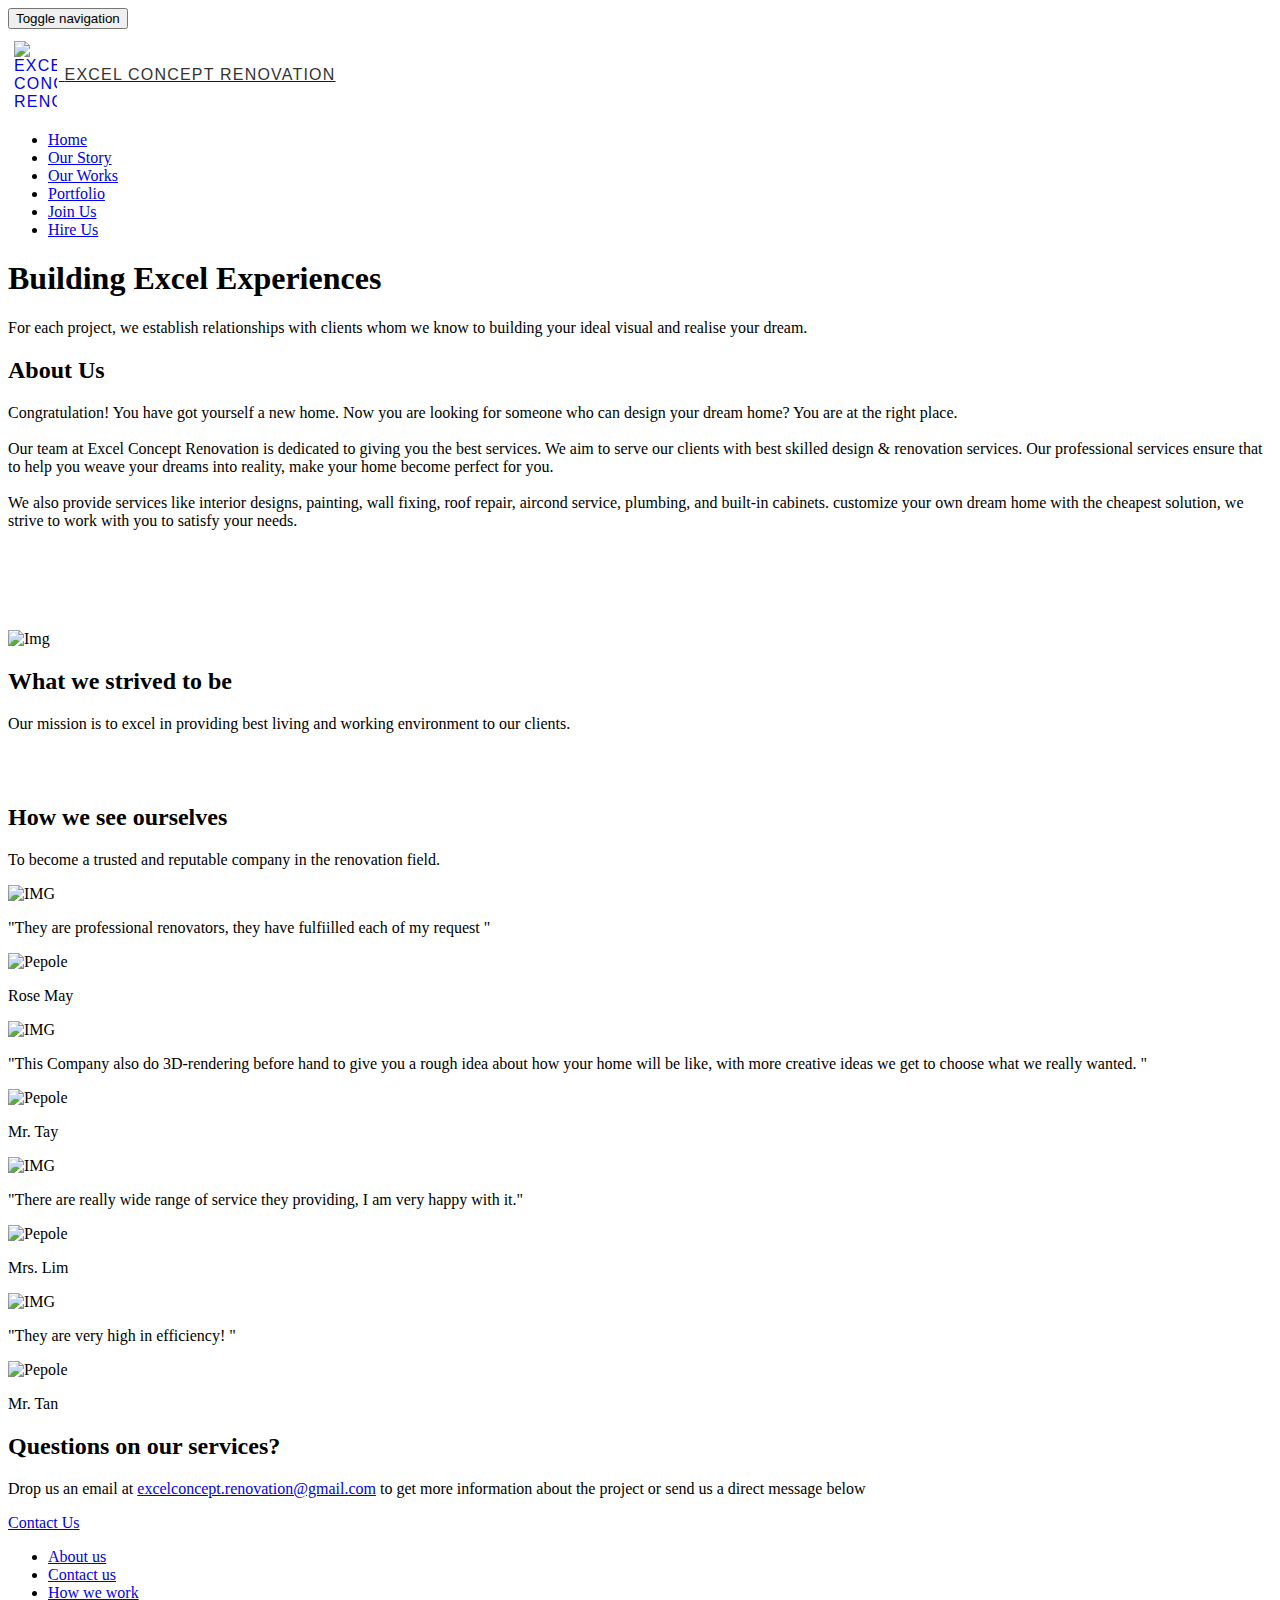
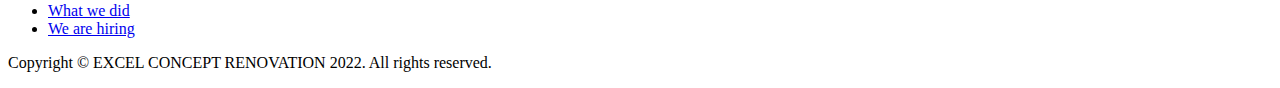
==== index.html @ 1e54ec61 "ecreno-a V1 : Analytics" ====
<!DOCTYPE html>
<html>

<head>
  <!-- Google Tag Manager -->
  <script>(function(w,d,s,l,i){w[l]=w[l]||[];w[l].push({'gtm.start':
    new Date().getTime(),event:'gtm.js'});var f=d.getElementsByTagName(s)[0],
    j=d.createElement(s),dl=l!='dataLayer'?'&l='+l:'';j.async=true;j.src=
    'https://www.googletagmanager.com/gtm.js?id='+i+dl;f.parentNode.insertBefore(j,f);
    })(window,document,'script','dataLayer','GTM-NNSQ2QF');</script>
    <!-- End Google Tag Manager -->

  <meta charset="utf-8">
  <meta http-equiv="X-UA-Compatible" content="IE=edge">
  <meta name="description" content="">
  <meta name="viewport" content="width=device-width, initial-scale=1">

  <title>EXCEL CONCEPT RENOVATION</title>
  <link rel="icon" type="image/x-icon" href="img/ecreno/ECR.ico">

  <meta name="generator" content="Hugo 0.38.2" />

  <link rel="stylesheet" href="css/owl.carousel.css" />
  <link rel="stylesheet" href="css/bootstrap.min.css" />
  <link rel="stylesheet" href="css/fontawesome.min.css" />
  <link rel="stylesheet" href="css/airspace_ecr.css" />
  <link rel="stylesheet" href="css/style.css" />
  <link rel="stylesheet" href="css/ionicons.min.css" />
  <link rel="stylesheet" href="css/animate.css" />
  <link rel="stylesheet" href="css/responsive.css" />
  <link rel="stylesheet" href="css/syntax.css" />

  <script src="https://ajax.googleapis.com/ajax/libs/jquery/1.10.2/jquery.min.js"></script>
  <script>window.jQuery || document.write('<script src="js/vendor/jquery-1.10.2.min.js"><\/script>')</script>
  <script src="js/bootstrap.min.js"></script>
  <script src="js/owl.carousel.min.js"></script>
  <script src="js/plugins.js"></script>
  <script src="js/min/waypoints.min.js"></script>
  <script src="js/jquery.counterup.js"></script>

  <script src="js/main.js"></script>
</head>

<body>
<!-- Google Tag Manager (noscript) -->
<noscript><iframe src="https://www.googletagmanager.com/ns.html?id=GTM-NNSQ2QF"
  height="0" width="0" style="display:none;visibility:hidden"></iframe></noscript>
  <!-- End Google Tag Manager (noscript) -->

  <header>
    <div class="container">
      <div class="row">
        <div class="col-md-12">
          <nav class="navbar navbar-default">
            <div class="container-fluid">
              <div class="navbar-header">
                <button type="button" class="navbar-toggle collapsed" data-toggle="collapse"
                  data-target="#bs-example-navbar-collapse-1">
                  <span class="sr-only">Toggle navigation</span>
                  <span class="icon-bar"></span>
                  <span class="icon-bar"></span>
                  <span class="icon-bar"></span>
                  <span class="icon-bar"></span>
                </button>
                <div class="clogoNameBox">
                  <a href="./">
                    <img src="img/ecreno/logo1.png" alt="EXCEL CONCEPT RENOVATION">
                    <span style="color:#333;">EXCEL CONCEPT RENOVATION</span>
                  </a>
                </div>
              </div>

              <div class="collapse navbar-collapse" id="bs-example-navbar-collapse-1">
                <ul class="nav navbar-nav navbar-right">
                  <li><a href="./">Home</a></li>
                  <li><a href="./story/">Our Story</a></li>
                  <li><a href="./work/">Our Works</a></li>
                  <li><a href="./portfolio/">Portfolio</a></li>
                  <li><a href="./career/">Join Us</a></li>
                  <li><a href="./hireus/">Hire Us</a></li>

                </ul>
              </div>
            </div>
          </nav>
        </div>
      </div>
    </div>
  </header>

  <section id="slider">
    <div class="property-bg1">
      <div class="container">
        <div class="row">
          <div class="col-md-10 col-md-offset-2">
            <div class="block">
              <h1 class="animated fadeInUp text-uppercase">Building Excel Experiences</h1>
              <p class="animated fadeInUp">For each project, we establish relationships with clients whom we know to
                building your ideal visual and realise your dream.</p>
            </div>
          </div>
        </div>
      </div>
    </div>
  </section>

  <section id="intro">
    <div class="container">
      <div class="row">
        <div class="col-md-7 col-sm-12" style="margin-bottom: 100px;">
          <div class="block">
            <div class="section-title">
              <h2>About Us</h2>
              <p>
                Congratulation! You have got yourself a new home. Now you are looking for someone who can design your dream home? You are at the right place.
                </br></br>
                Our team at Excel Concept Renovation is dedicated to giving you the best services. We aim to serve our clients with best skilled design & renovation services. Our professional services ensure that to help you weave your dreams into reality, make your home become perfect for you.
                </br></br>
                We also provide services like interior designs, painting, wall fixing, roof repair, aircond service, plumbing, and built-in cabinets. customize your own dream home with the cheapest solution, we strive to work with you to satisfy your needs.
                </br>
              </p>
            </div>
          </div>
        </div>
        <div class="col-md-5 col-sm-12">
          <div class="block">
            <img src="img/ecreno/logo.png" alt="Img">
          </div>
        </div>
      </div>
    </div>
  </section>

  <section id="testimonial">
    <div class="container">
      
      <div class="row">
        <div class="section-title text-center">
          <h2>What we strived to be</h2>
          <p>Our mission is to excel in providing best living and working environment to our clients. </p></br></br>
          <h2>How we see ourselves</h2>
          <p>To become a trusted and reputable company in the renovation field. </p>
        </div>
      </div>
  
      <div class="row">
        <!-- <div class="col-md-6">
          <div class="block">
            
            <ul class="counter-box clearfix">
              
              <li>
                <div class="block">
                  <i class="ion-ios-chatboxes" style="color: #457ec5;"></i>
                  <h4><span class="counter">99</span>%</h4>
                  <span>Customer Satisfaction</span>
                </div>
              </li>
              
              <li>
                <div class="block">
                  <i class="ion-ios-glasses" style="color: #457ec5;"></i>
                  <h4 class="counter">99</h4>
                  <span>Years of Experience</span>
                </div>
              </li>
              
              <li>
                <div class="block">
                  <i class="ion-ios-briefcase" style="color: #457ec5;"></i>
                  <h4 class="counter">1234</h4>
                  <span>Projects Done</span>
                </div>
              </li>
              
              <li>
                <div class="block">
                  <i class="ion-ios-people" style="color: #457ec5;"></i>
                  <h4>><span class="counter">123</span></h4>
                  <span>Employees/Workers</span>
                </div>
              </li>
              
            </ul>
          </div>
        </div> -->
        <div class="col-md-12">
          <div class="testimonial-carousel">
            <div id="testimonial-slider" class="owl-carousel">
              
              <div>
                  <img src="img/cotation.png" alt="IMG">  
                  <p>"They are professional renovators, they have fulfiilled each of my request  "</p>
                  <div class="user">
                    <img src="img/item-img1.jpg" alt="Pepole">
                    <p><span>Rose May</span></p>
                  </div>
              </div>
              
              <div>
                  <img src="img/cotation.png" alt="IMG">
                  <p>"This Company also do 3D-rendering before hand to give you a rough idea about how your home will be like, with more creative ideas we get to choose what we really wanted. "</p>
                  <div class="user">
                    <img src="img/item-img1.jpg" alt="Pepole">
                    <p><span>Mr. Tay</span></p>
                  </div>
              </div>
              
              <div>
                  <img src="img/cotation.png" alt="IMG">
                  <p>"There are really wide range of service they providing, I am very happy with it."</p>
                  <div class="user">
                    <img src="img/item-img1.jpg" alt="Pepole">
                    <p><span>Mrs. Lim</span></p>
                  </div>
              </div>
  
              <div>
                <img src="img/cotation.png" alt="IMG">
                <p>"They are very high in efficiency! "</p>
                <div class="user">
                  <img src="img/item-img1.jpg" alt="Pepole">
                  <p><span>Mr. Tan</span></p>
                </div>
              </div>
  
            </div>
          </div>
        </div>
      </div>
    </div>
  </section>
  
  <section id="feature">
    <div class="global-bg1">
      <div class="container">
        <div class="row">
          <div class="col-md-6 col-md-offset-6">
            <h2 class="text-uppercase">Questions on our services?</h2>
            <p>Drop us an email at <a
                href="mailto:excelconcept.renovation@gmail.com?subject=Enquiries%20-%20Construction%20Website">excelconcept.renovation@gmail.com</a>
              to get more information about the project
              or send us a direct message below</p>
            <div>
            </div>
            <a href="https://wa.link/2l3kzs" target="_blank" class="btn btn-view-works">Contact Us</a>
          </div>
        </div>
      </div>
    </div>
  </section>

  <footer>
    <div class="container">
      <div class="row">
        <div class="col-md-12">
          <div class="footer-manu">
            <ul>
              <li><a href="/story/">About us</a></li>
              <li><a href="/hireus/">Contact us</a></li>
              <li><a href="/work/">How we work</a></li>
              <li><a href="/portfolio/">What we did</a></li>
              <li><a href="/career/">We are hiring</a></li>
            </ul>
          </div>
          <p>Copyright &copy; EXCEL CONCEPT RENOVATION 2022. All rights reserved.</p>
        </div>
      </div>
    </div>
  </footer>


</body>

</html>
---- css/style.css ----
/*
 * This css file includes styles added in the jekyll port of this theme.
 * To find the original style.css that ships with Airspace, read airspace.css
 *
 */

 .italic {
  font-style: italic;
}

.bold {
  font-weight: bold;
}

.center {
  display: block;
  margin-left: auto;
  margin-right: auto;
  width: 50%;
}

.center-text {
  text-align: center;
}

.post-area {
 padding: 40px;
 width: 100%;
 min-height: 150px;
 background-color: white;
 border-bottom: 1px dotted #ddd;
}

.post-area a:link, .post-area a:visited {
 font-size: 30px;
 color: #333;
}

.post-area a:hover {
 color: #0D0017;
}

.crelatpos{
 position: relative;
}

.cholderhead{
 line-height: 0;
 position: relative;
 width: 100%;
}

.choldersub{
 position: relative;
 width: 100%;
 margin-top: 10;
}

.cframe{
 border: none;
 bottom: 0;
 height: 100%;
 left: 0;
 margin: 0;
 overflow: hidden;
 padding: 0;
 right: 0;
 top: 0;
 width: 100%;
}

.cicon{
 background-color: rgba(147,147,147,0.7);
 height: 52px;
 position: absolute;
 right: 12px;
 top: 0;
 width: 52px;
 z-index: 15;
}

.clogo{
 fill: white;
 height: 18px;
 left: 17px;
 position: relative;
 top: 17px;
 width: 18px;
}

.cblockItems{
 display: block;
 width: 100%;
}

@media all and (max-width: 320px) {
  .clogoNameBox{
   width: 200px!important;
   margin-top: 30px;
   font-family: Roboto, sans-serif;
   letter-spacing: 1.2px;
   text-transform: none;
  }

  .clogoNameBox img{
   display: inline-block;
   width: 7%;
   padding: 8px 4px 8px 12px;
   vertical-align: middle;
  }
}
  
@media (min-width: 321px) {
  .clogoNameBox{
   width: 300px!important;
   margin-top: 8px;
   font-family: Roboto, sans-serif;
   letter-spacing: 1.2px;
   text-transform: none;
  }

  .clogoNameBox img{
    display: inline-block;
    width: 10%;
    padding: 4px 2px 4px 6px;
    vertical-align: middle;
  }
}
  
@media (min-width: 1200px) {
  .clogoNameBox{
   width: 330px!important;
   font-family: Roboto, sans-serif;
   letter-spacing: 1.2px;
   text-transform: none;
  }

  .clogoNameBox img{
    display: inline-block;
    width: 13%;
    padding: 4px 2px 4px 6px;
    vertical-align: middle;
  }
}
  
.clogoMid{
 display: inline-block;
 vertical-align: middle;
}

.card-overlay {
 background: rgba(0, 0, 0, 0.5);
}

@media all and (max-width: 1000px) {
.image-op40w50 {
  max-width: 70%;
  opacity: 45%;
  float: right;
  -webkit-max-width: 50%;
  -moz-max-width: 50%;
  -o-max-width: 50%;
 }
}


@media all and (min-width: 1001px) {
  .image-op40w50 {
    position: absolute;
    max-width: 60%;
    opacity: 40%;
    right: 0;
    bottom: -480px;
    -webkit-max-width: 50%;
    -moz-max-width: 50%;
    -o-max-width: 50%;
   }
  }
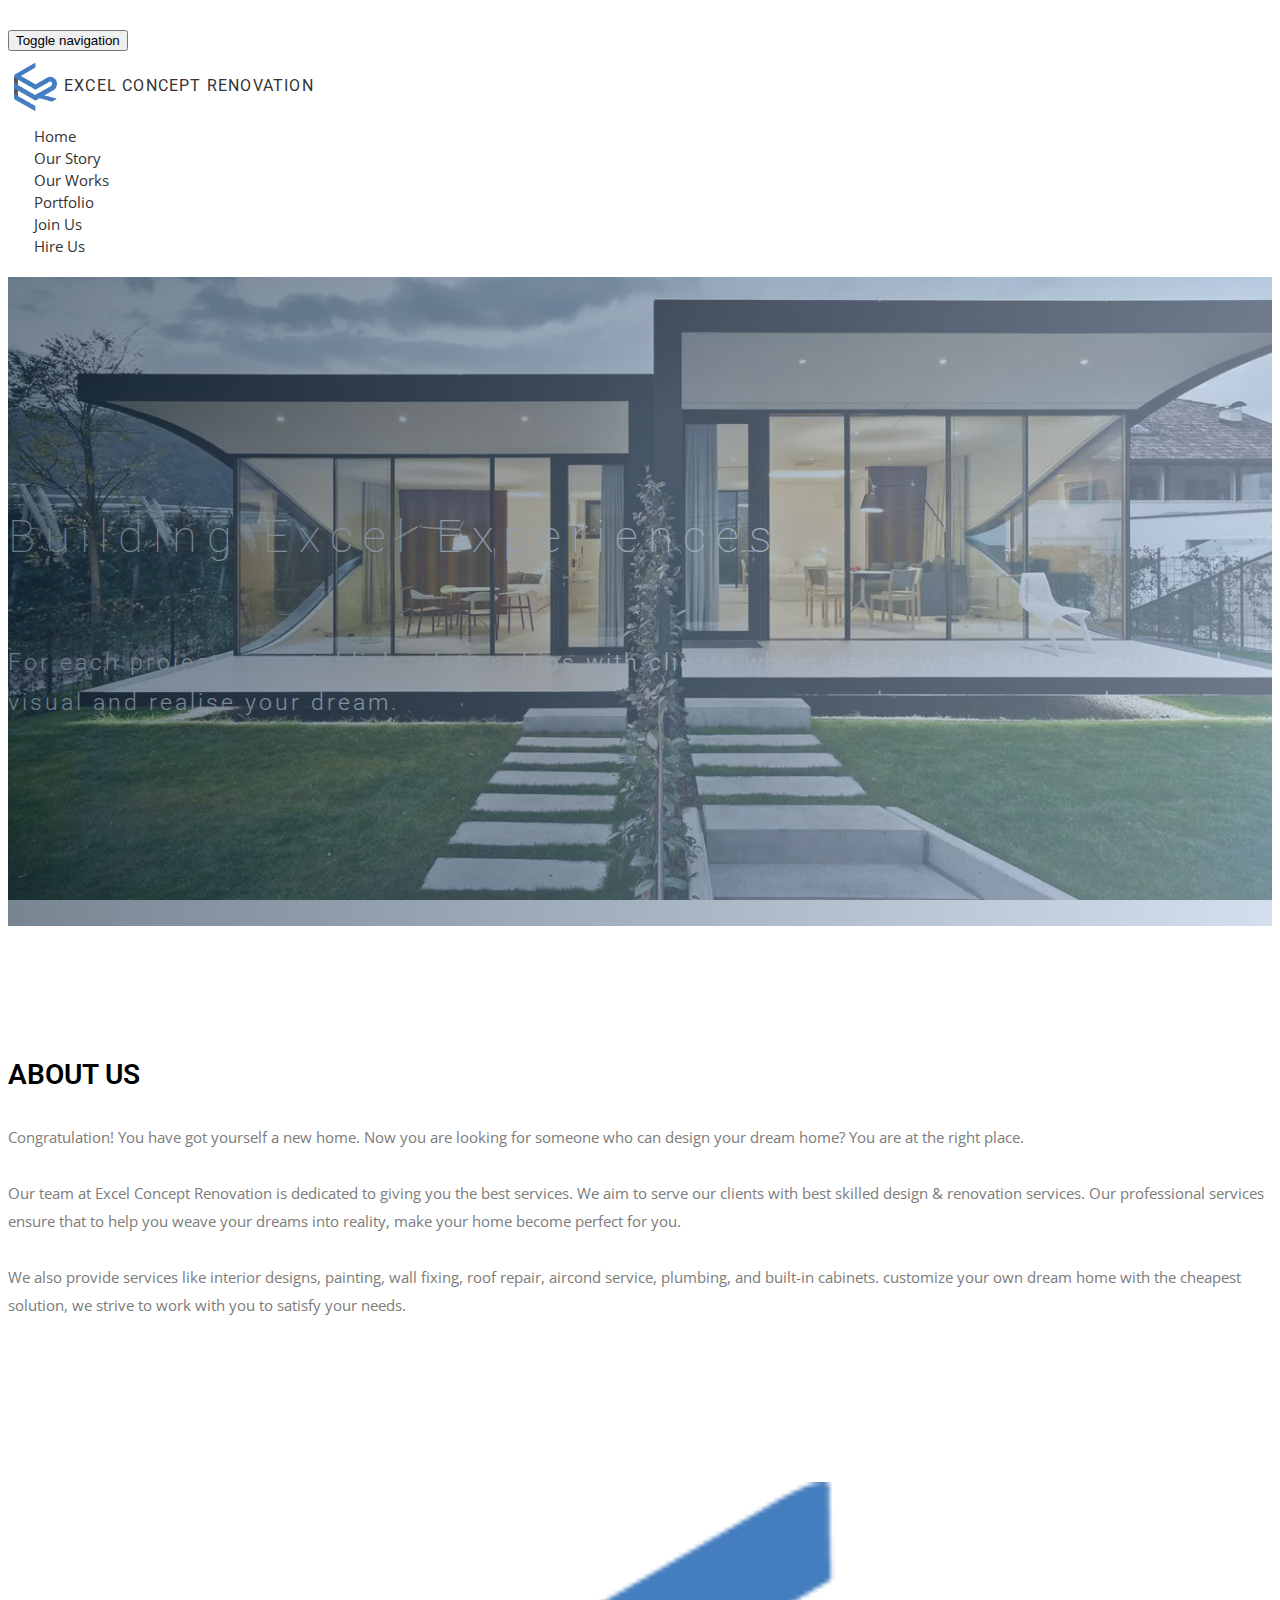
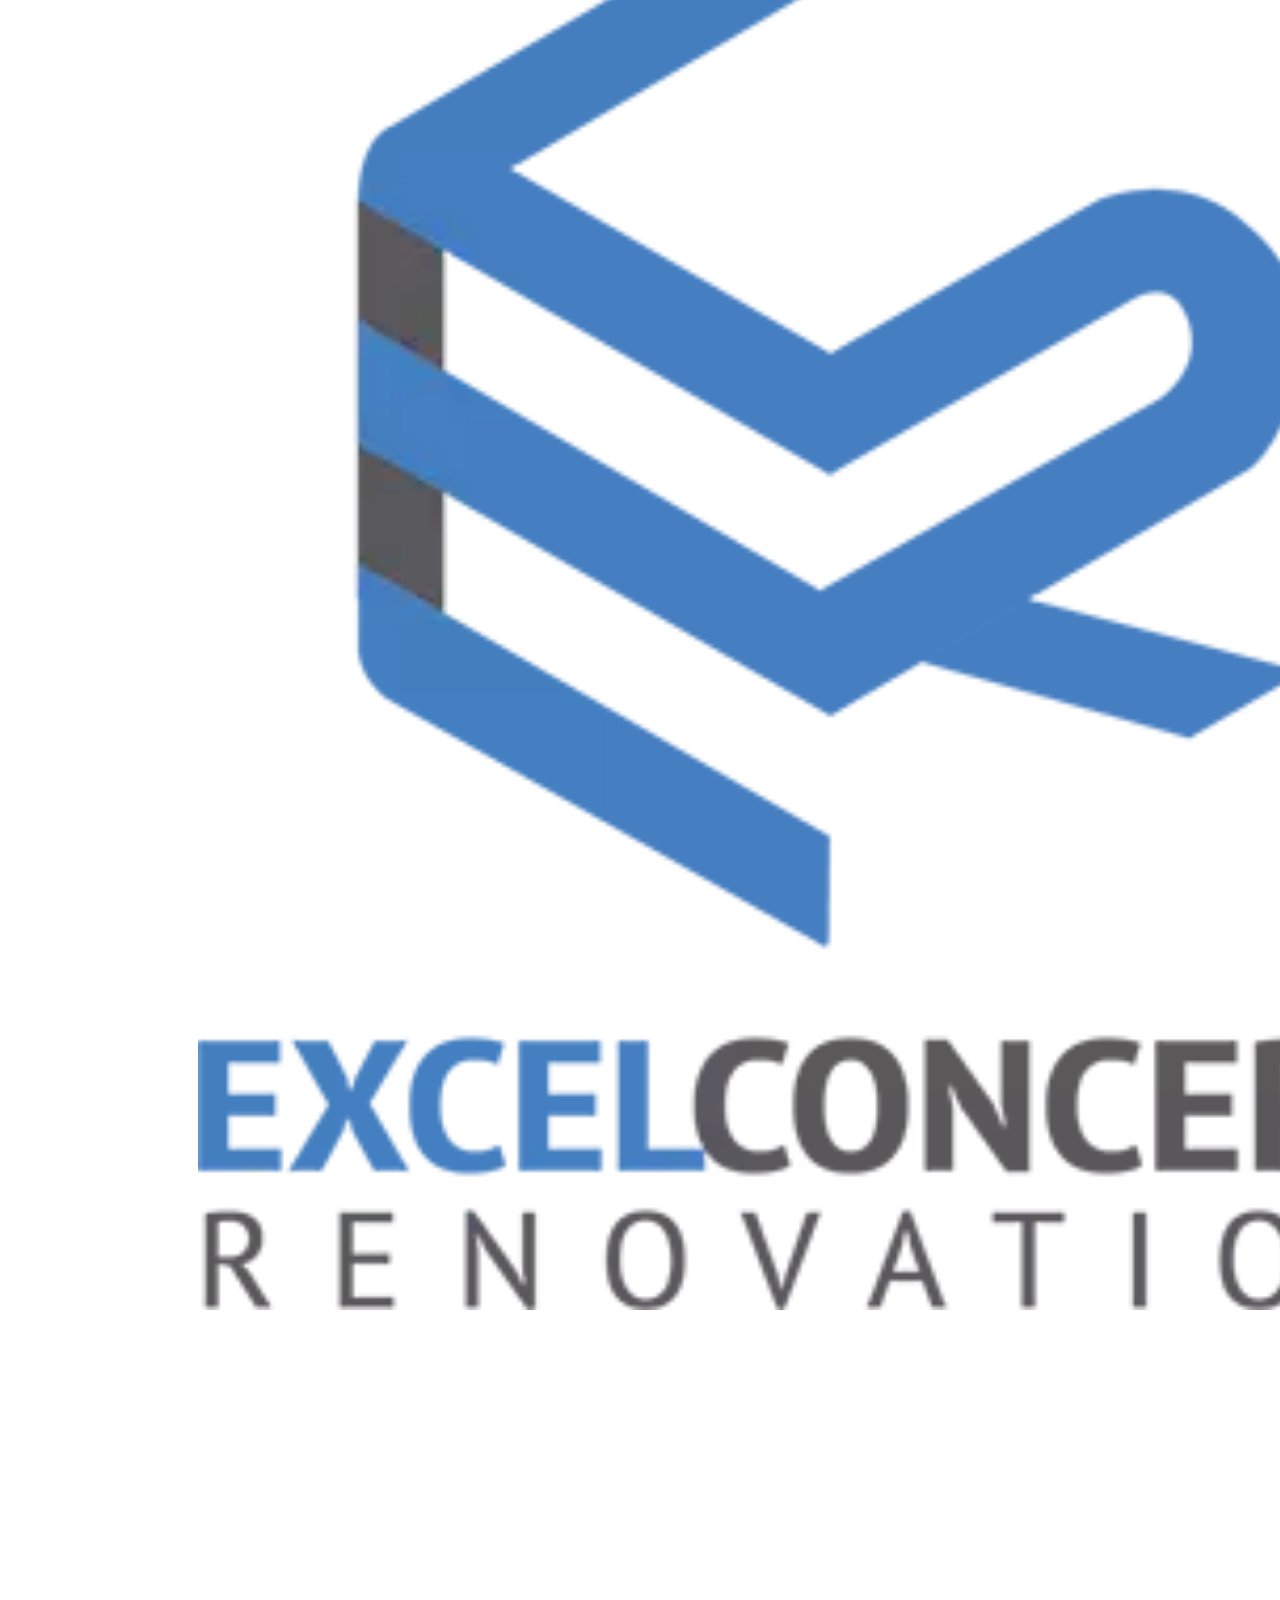
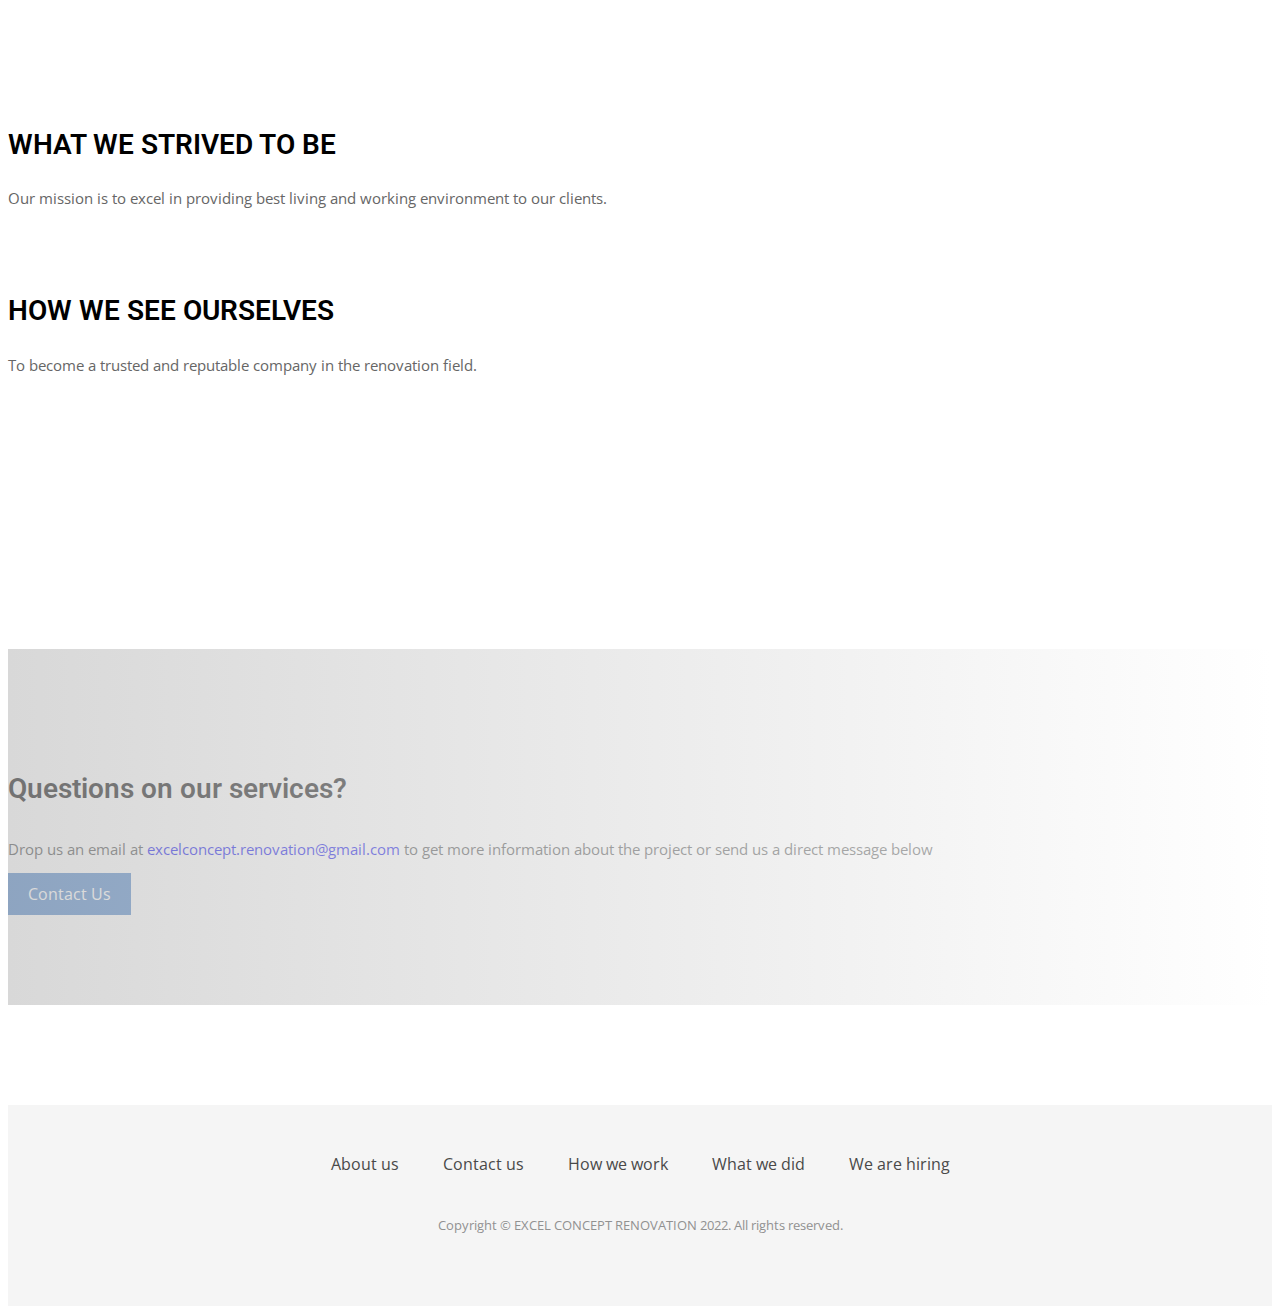
==== commit 6ed8b3c9: "ecreno-a V1.1 fix & enhancement" ====
--- a/index.html
+++ b/index.html
@@ -2,6 +2,16 @@
 <html>
 
 <head>
+  <!-- Global site tag (gtag.js) - Google Analytics -->
+  <script async src="https://www.googletagmanager.com/gtag/js?id=G-18M60L604V"></script>
+  <script>
+    window.dataLayer = window.dataLayer || [];
+    function gtag(){dataLayer.push(arguments);}
+    gtag('js', new Date());
+  
+    gtag('config', 'G-18M60L604V');
+  </script>
+  
   <!-- Google Tag Manager -->
   <script>(function(w,d,s,l,i){w[l]=w[l]||[];w[l].push({'gtm.start':
     new Date().getTime(),event:'gtm.js'});var f=d.getElementsByTagName(s)[0],
@@ -12,7 +22,7 @@
 
   <meta charset="utf-8">
   <meta http-equiv="X-UA-Compatible" content="IE=edge">
-  <meta name="description" content="">
+  <meta name="description" content="EXCEL CONCEPT RENOVATION is a professional renovation contractor.">
   <meta name="viewport" content="width=device-width, initial-scale=1">
 
   <title>EXCEL CONCEPT RENOVATION</title>
@@ -22,7 +32,7 @@
 
   <link rel="stylesheet" href="css/owl.carousel.css" />
   <link rel="stylesheet" href="css/bootstrap.min.css" />
-  <link rel="stylesheet" href="css/fontawesome.min.css" />
+  <link rel="stylesheet" href="css/font-awesome.min.css" />
   <link rel="stylesheet" href="css/airspace_ecr.css" />
   <link rel="stylesheet" href="css/style.css" />
   <link rel="stylesheet" href="css/ionicons.min.css" />
@@ -64,7 +74,7 @@
                 </button>
                 <div class="clogoNameBox">
                   <a href="./">
-                    <img src="img/ecreno/logo1.png" alt="EXCEL CONCEPT RENOVATION">
+                    <img src="img/ecreno/logo1.webp" alt="EXCEL CONCEPT RENOVATION">
                     <span style="color:#333;">EXCEL CONCEPT RENOVATION</span>
                   </a>
                 </div>
@@ -124,7 +134,7 @@
         </div>
         <div class="col-md-5 col-sm-12">
           <div class="block">
-            <img src="img/ecreno/logo.png" alt="Img">
+            <img src="img/ecreno/logo.webp" alt="ECR" style="padding: 5% 15% 15% 15%">
           </div>
         </div>
       </div>
@@ -143,8 +153,8 @@
         </div>
       </div>
   
-      <div class="row">
-        <!-- <div class="col-md-6">
+      <!-- <div class="row">
+        <div class="col-md-6">
           <div class="block">
             
             <ul class="counter-box clearfix">
@@ -183,43 +193,43 @@
               
             </ul>
           </div>
-        </div> -->
+        </div>
         <div class="col-md-12">
           <div class="testimonial-carousel">
             <div id="testimonial-slider" class="owl-carousel">
               
               <div>
-                  <img src="img/cotation.png" alt="IMG">  
+                  <img src="img/cotation.webp" alt="IMG">  
                   <p>"They are professional renovators, they have fulfiilled each of my request  "</p>
                   <div class="user">
-                    <img src="img/item-img1.jpg" alt="Pepole">
+                    <img src="img/item-img1.webp" alt="Pepole">
                     <p><span>Rose May</span></p>
                   </div>
               </div>
               
               <div>
-                  <img src="img/cotation.png" alt="IMG">
+                  <img src="img/cotation.webp" alt="IMG">
                   <p>"This Company also do 3D-rendering before hand to give you a rough idea about how your home will be like, with more creative ideas we get to choose what we really wanted. "</p>
                   <div class="user">
-                    <img src="img/item-img1.jpg" alt="Pepole">
+                    <img src="img/item-img1.webp" alt="Pepole">
                     <p><span>Mr. Tay</span></p>
                   </div>
               </div>
               
               <div>
-                  <img src="img/cotation.png" alt="IMG">
+                  <img src="img/cotation.webp" alt="IMG">
                   <p>"There are really wide range of service they providing, I am very happy with it."</p>
                   <div class="user">
-                    <img src="img/item-img1.jpg" alt="Pepole">
+                    <img src="img/item-img1.webp" alt="Pepole">
                     <p><span>Mrs. Lim</span></p>
                   </div>
               </div>
   
               <div>
-                <img src="img/cotation.png" alt="IMG">
+                <img src="img/cotation.webp" alt="IMG">
                 <p>"They are very high in efficiency! "</p>
                 <div class="user">
-                  <img src="img/item-img1.jpg" alt="Pepole">
+                  <img src="img/item-img1.webp" alt="Pepole">
                   <p><span>Mr. Tan</span></p>
                 </div>
               </div>
@@ -227,7 +237,7 @@
             </div>
           </div>
         </div>
-      </div>
+      </div> -->
     </div>
   </section>
   
--- a/css/airspace_ecr.css
+++ b/css/airspace_ecr.css
@@ -0,0 +1,1257 @@
+/*
+ * This is the main css file that ships with the airspace theme.
+ * In airspace, it is called style.css
+ * However, style.css now holds additional styles for this jekyll port. (Not written by ThemeFisher)
+ * The original style.css is now called airspace.css
+ * 
+ */
+
+@import url(https://fonts.googleapis.com/css?family=Open+Sans:400,300,600);
+@import url(https://fonts.googleapis.com/css?family=Roboto:400,100,300,500,700);
+@import url(https://fonts.googleapis.com/css?family=Volkhov:400italic);
+/* var text-decoration */
+/*--
+	Common Css
+--*/
+body {
+  font-family: 'Open Sans', sans-serif;
+  -webkit-font-smoothing: antialiased;
+}
+h1,
+h2,
+h3,
+h4,
+h5,
+h6 {
+  font-family: 'Roboto', sans-serif;
+}
+h2 {
+  font-size: 30px;
+  font-weight: 400;
+}
+h3 {
+  font-size: 28px;
+  font-weight: 300;
+}
+p {
+  font-size: 15px;
+  line-height: 28px;
+}
+ul {
+  padding: 0;
+  margin: 0;
+  list-style: none;
+}
+a,
+a:active,
+a:focus,
+a:active {
+  text-decoration: none !important;
+}
+.section-title {
+  margin-bottom: 70px;
+}
+.section-title h2 {
+  text-transform: uppercase;
+  font-size: 28px;
+  font-weight: 600;
+}
+.section-title p {
+  /* font-family: 'Volkhov', serif;
+  font-style: italic; */
+  color: #666;
+}
+/*--
+	Header Start
+--*/
+header {
+  background: #fff;
+  padding: 20px 0;
+}
+header .navbar {
+  margin-bottom: 0px;
+  border: 0px;
+}
+header .navbar-brand {
+  padding-top: 5px;
+}
+header .navbar-brand .navbar-logo15 {
+  width: 15px;
+}
+header .navbar-default {
+  background: none;
+  border: 0px;
+}
+header .navbar-default .navbar-nav {
+  padding-top: 10px;
+}
+header .navbar-default .navbar-nav li a {
+  color: #333333;
+  padding: 10px 26px;
+  font-size: 15px;
+}
+font header .navbar-default .navbar-nav li a:hover {
+  color: #000;
+}
+/*---------------------------------------------
+					Index Start
+-----------------------------------------------*/
+/*--
+	Slider Start
+--*/
+#slider {
+  position: relative;
+}
+#slider .block {
+  color: #E3E3E4;
+}
+#slider .block h1 {
+  font-family: 'Roboto', sans-serif;
+  font-weight: 100;
+  font-size: 45px;
+  line-height: 60px;
+  letter-spacing: 10px;
+  padding-bottom: 45px;
+}
+#slider .block p {
+  font-size: 23px;
+  line-height: 40px;
+  font-family: 'Roboto', sans-serif;
+  font-weight: 300;
+  letter-spacing: 3px;
+}
+#slider .freelance-bg1 {
+  background: url("../img/slider-bg.webp") no-repeat;
+  background-size: cover;
+  /* background-attachment: fixed; */
+  background-position: 10% 0%;
+  padding: 200px 0 280px 0;
+  position: relative;
+}
+#slider .property-bg1 {
+  background: url("../img/global/property-home-modern.webp") no-repeat;
+  background-size: cover;
+  /* background-attachment: fixed; */
+  background-position: 10% 0%;
+  padding: 200px 0 180px 0;
+  position: relative;
+}
+#slider .freelance-bg1:before {
+  content: "";
+  position: absolute;
+  left: 0;
+  top: 0;
+  bottom: 0;
+  right: 0;
+  width: 100%;
+  height: 100%;
+  background: linear-gradient(to left, #8b86a3, #322e40);
+  opacity: 0.8;
+}
+#slider .property-bg1:before {
+  content: "";
+  position: absolute;
+  left: 0;
+  top: 0;
+  bottom: 0;
+  right: 0;
+  width: 100%;
+  height: 100%;
+  background: linear-gradient(to left, #b6cae2, #1d3449);
+  opacity: 0.6;
+}
+/*--
+	wrapper Start
+--*/
+#intro {
+  padding: 100px 0;
+}
+#intro .block h2 {
+  padding-top: 35px;
+  line-height: 27px;
+  margin: 0;
+}
+#intro .block p {
+  color: #7B7B7B;
+  padding-top: 20px;
+}
+#intro .block img {
+  /* padding-left: 40px; */
+  width: 100%;
+}
+#intro .section-title {
+  margin-bottom: 0px;
+}
+#intro .section-title p {
+  padding-top: 20px;
+}
+/*--
+	service Start
+--*/
+#service {
+  text-align: center;
+  padding: 90px 0;
+}
+#service .service-item {
+  padding-bottom: 30px;
+}
+#service .service-item i {
+  font-size: 60px;
+  color: #4A4656;
+}
+#service .service-item h4 {
+  padding-top: 20px;
+  margin: 0;
+  color: #666;
+}
+#service .service-item p {
+  color: #888;
+  padding-top: 10px;
+  margin: 0;
+  font-size: 14px;
+  line-height: 1.8;
+}
+/*--
+	call-to-action Start
+--*/
+#call-to-action {
+  background: url("../img/global/nastuh-abootalebi-walkway.webp") no-repeat;
+  background-size: cover;
+  /* background-attachment: fixed; */
+  padding: 70px 0px;
+  position: relative;
+  text-align: center;
+  color: #fff;
+}
+#call-to-action:before {
+  content: "";
+  position: absolute;
+  left: 0;
+  right: 0;
+  top: 0;
+  bottom: 0;
+  width: 100%;
+  height: 100%;
+  background: #1d3449;
+  opacity: 0.7;
+}
+#call-to-action h2 {
+  padding-bottom: 20px;
+  line-height: 33px;
+  margin: 0;
+  font-size: 30px;
+}
+#call-to-action p {
+  font-size: 14px;
+  line-height: 1.6;
+}
+#call-to-action .btn-call-to-action {
+  padding: 15px 35px;
+  border: none;
+  background-color: #fff;
+  font-size: 15px;
+  color: #333333;
+  margin-top: 30px;
+}
+/*--
+	Feature Start
+--*/
+#feature {
+  width: 100%;
+  display: block;
+  position: relative;
+  overflow: visible;
+  padding: 100px 0;
+}
+
+#feature h2 {
+  font-size: 28px;
+  font-weight: 600;
+  margin-bottom: 30px;
+}
+#feature p {
+  color: #c2c5ca;
+  margin-bottom: 20px;
+}
+#feature .btn-view-works {
+  background: #457ec5;
+  color: #fff;
+  padding: 10px 20px;
+}
+
+#feature .global-bg1 {
+  width: 100%;
+  display: block;
+  position: relative;
+  overflow: visible;
+  padding: 100px 0;
+  background: url("../img/featue-bg.webp");
+  background-position: 50% 94px;
+  background-position-x: 50%;
+  background-position-y: 50%;
+  /* background-attachment: fixed; */
+  background-repeat: no-repeat;
+  background-position: center center;
+  background-color: #fff;
+  -webkit-background-size: cover;
+  -moz-background-size: cover;
+  -o-background-size: cover;
+  background-size: cover;
+  -webkit-box-sizing: border-box;
+  -moz-box-sizing: border-box;
+  box-sizing: border-box;
+  -webkit-backface-visibility: hidden;
+  backface-visibility: hidden;
+}
+
+#feature .global-bg1 {
+  width: 100%;
+  display: block;
+  position: relative;
+  overflow: visible;
+  padding: 100px 0;
+  background: url("../img/global/coffee-media.webp");
+  background-position: 50% 94px;
+  background-position-x: 50%;
+  background-position-y: 50%;
+  /* background-attachment: fixed; */
+  background-repeat: no-repeat;
+  background-position: center center;
+  background-color: #fff;
+  -webkit-background-size: cover;
+  -moz-background-size: cover;
+  -o-background-size: cover;
+  background-size: cover;
+  -webkit-box-sizing: border-box;
+  -moz-box-sizing: border-box;
+  box-sizing: border-box;
+  -webkit-backface-visibility: hidden;
+  backface-visibility: hidden;
+}
+
+#feature .global-bg1:before {
+  content: "";
+  position: absolute;
+  left: 0;
+  top: 0;
+  bottom: 0;
+  right: 0;
+  width: 100%;
+  height: 100%;
+  background: linear-gradient(to left, #ffffff, #bebebe);
+  opacity: 0.6;
+}
+
+#feature .global-bg1 p {
+  color: #3e3f41;
+  margin-bottom: 20px;
+}
+
+#feature .global-bg2 {
+  width: 100%;
+  display: block;
+  position: relative;
+  overflow: visible;
+  padding: 100px 0;
+  background: url("../img/global/ourwork.webp");
+  background-position: 50% 94px;
+  background-position-x: 50%;
+  background-position-y: 50%;
+  /* background-attachment: fixed; */
+  background-repeat: no-repeat;
+  background-position: center center;
+  background-color: #fff;
+  -webkit-background-size: cover;
+  -moz-background-size: cover;
+  -o-background-size: cover;
+  background-size: cover;
+  -webkit-box-sizing: border-box;
+  -moz-box-sizing: border-box;
+  box-sizing: border-box;
+  -webkit-backface-visibility: hidden;
+  backface-visibility: hidden;
+}
+
+#feature .global-bg2:before {
+  content: "";
+  position: absolute;
+  left: 0;
+  top: 0;
+  bottom: 0;
+  right: 0;
+  width: 100%;
+  height: 100%;
+  background: linear-gradient(to left, #ffffff, #bebebe);
+  opacity: 0.6;
+}
+
+#feature .global-bg2 p {
+  color: #3e3f41;
+  margin-bottom: 20px;
+}
+#feature .hiring {
+  display: block;
+}
+#feature .hiring h3 {
+  color: #3e3f41;
+}
+#feature .hiring p {
+  color: #7B7B7B;
+}
+#feature .hiring .row {
+  padding: 16px 28px 28px;
+  margin: 50px 25px;
+  border: 1px solid #dadada;
+  border-radius: 16px;
+  box-shadow: 1px 2px #66666688;;
+}
+#feature .hiring .btn-view-works {
+  float: right;
+}
+
+/*--
+	content Start
+--*/
+#testimonial {
+  padding: 100px 0;
+}
+#testimonial .block h2 {
+  line-height: 27px;
+  color: #5C5C5C;
+  padding-top: 110px;
+}
+#testimonial .block p {
+  padding-top: 50px;
+  color: #7B7B7B;
+}
+#testimonial .counter-box li {
+  width: 50%;
+  float: left;
+  text-align: center;
+  margin: 30px 0 30px;
+}
+#testimonial .counter-box li i {
+  font-size: 35px;
+}
+#testimonial .counter-box li h4 {
+  font-size: 30px;
+  font-weight: bold;
+}
+#testimonial .counter-box li span {
+  color: #555;
+}
+#testimonial .testimonial-carousel {
+  text-align: center;
+  width: 100%;
+  border: 1px solid #DEDEDE;
+  padding: 24px;
+  margin: 0 auto;
+}
+#testimonial .testimonial-carousel img {
+  padding-bottom: 38px;
+}
+#testimonial .testimonial-carousel p {
+  line-height: 28px;
+  font-weight: 300;
+  padding-bottom: 20px;
+}
+#testimonial .testimonial-carousel .user img {
+  padding-bottom: 0px;
+  border-radius: 500px;
+}
+#testimonial .testimonial-carousel .user p {
+  padding-bottom: 0;
+  font-size: 12px;
+  line-height: 20px;
+  color: #353241;
+}
+#testimonial .testimonial-carousel .user p span {
+  display: block;
+  color: #353241;
+  font-weight: 600;
+}
+#testimonial .testimonial-carousel .work img {
+  padding-bottom: 0px;
+  width: 100%;
+}
+#testimonial .testimonial-carousel .work p {
+  padding-bottom: 0;
+  font-size: 12px;
+  line-height: 20px;
+  color: #353241;
+}
+#testimonial .testimonial-carousel .work p span {
+  display: block;
+  color: #353241;
+  font-weight: 800;
+}
+#testimonial .testimonial-carousel .owl-carousel .owl-pagination div {
+  border: 1px solid #1D1D1D;
+  border-radius: 500px;
+  display: inline-block;
+  height: 10px;
+  margin-right: 15px;
+  width: 10px;
+}
+#testimonial .testimonial-carousel .owl-carousel .owl-pagination div.active {
+  background: #5C5C5C;
+  font-size: 30px;
+  display: inline-block;
+  border: 0px;
+}
+/*--
+	features Start
+--*/
+#clients-logo-section {
+  padding-top: 30px;
+  padding-bottom: 75px;
+}
+#clients-logo-section .clients-logo-img {
+  padding: 0px 50px;
+}
+/*---------------------------------------------
+					Work Start
+-----------------------------------------------*/
+
+/*--
+	Page Header
+--*/
+/*--
+	Slider-work Start
+--*/
+#global-header {
+  /* padding-top: 150px;
+  padding-bottom: 107px; */
+  position: relative;
+}
+
+#global-header .block {
+  color: #E3E3E4;
+  margin: 0 auto;
+  /* padding-left: 90px; */
+  text-align: center;
+}
+#global-header .block h1 {
+  font-weight: 100;
+  font-size: 45px;
+  letter-spacing: 6px;
+  padding-bottom: 15px;
+  margin-top: 0;
+  text-transform: capitalize;
+}
+#global-header .block p {
+  font-size: 16px;
+  font-weight: 300;
+  letter-spacing: 1px;
+  word-spacing: 3px;
+}
+
+#global-header .freelance-bg1 {
+  background: url("../img/slider-bg.webp") no-repeat;
+  background-size: cover;
+  padding-top: 150px;
+  padding-bottom: 107px;
+  /* background-attachment: fixed; */
+}
+
+#global-header .property-bg1 {
+  background: url("../img/ecreno/home/stylish-metal-clad-home.webp") no-repeat;
+  background-size: cover;
+  padding-top: 150px;
+  padding-bottom: 107px;
+  /* background-attachment: fixed; */
+}
+
+#global-header .property-bg2 {
+  background: url("../img/global/construction-hat-map.webp") no-repeat;
+  background-size: cover;
+  padding-top: 150px;
+  padding-bottom: 107px;
+  /* background-attachment: fixed; */
+}
+
+#global-header .property-bg3 {
+  background: url("../img/global/pipe.webp") no-repeat;
+  background-size: cover;
+  padding-top: 150px;
+  padding-bottom: 107px;
+  /* background-attachment: fixed; */
+}
+
+
+#global-header .property-bg4 {
+  background: url("../img/global/box-wall.webp") no-repeat;
+  background-size: cover;
+  padding-top: 150px;
+  padding-bottom: 107px;
+  /* background-attachment: fixed; */
+}
+
+
+#global-header .property-bg5 {
+  background: url("../img/global/worktogether.webp") no-repeat;
+  background-size: cover;
+  padding-top: 150px;
+  padding-bottom: 107px;
+  /* background-attachment: fixed; */
+}
+
+#global-header .freelance-bg1:before {
+  content: "";
+  position: absolute;
+  left: 0;
+  top: 0;
+  bottom: 0;
+  right: 0;
+  width: 100%;
+  height: 100%;
+  background: linear-gradient(to left, rgba(146,141,171,1), rgba(31,28,44,0.7));
+  opacity: 0.8;
+}
+
+#global-header .property-bg1:before {
+  content: "";
+  position: absolute;
+  left: 0;
+  top: 0;
+  bottom: 0;
+  right: 0;
+  width: 100%;
+  height: 100%;
+  background: linear-gradient(to left, rgba(182,202,226,1), rgba(29,52,73,0.7));
+  opacity: 0.8;
+}
+
+#global-header .property-bg2:before {
+  content: "";
+  position: absolute;
+  left: 0;
+  top: 0;
+  bottom: 0;
+  right: 0;
+  width: 100%;
+  height: 100%;
+  background: linear-gradient(to left, rgba(182,202,226,1), rgba(29,52,73,0.7));
+  opacity: 0.8;
+}
+
+#global-header .property-bg3:before {
+  content: "";
+  position: absolute;
+  left: 0;
+  top: 0;
+  bottom: 0;
+  right: 0;
+  width: 100%;
+  height: 100%;
+  background: linear-gradient(to left, rgba(182,202,226,1), rgba(29,52,73,0.7));
+  opacity: 0.8;
+}
+
+#global-header .property-bg4:before {
+  content: "";
+  position: absolute;
+  left: 0;
+  top: 0;
+  bottom: 0;
+  right: 0;
+  width: 100%;
+  height: 100%;
+  background: linear-gradient(to left, rgba(182,202,226,1), rgba(29,52,73,0.7));
+  opacity: 0.8;
+}
+
+#global-header .property-bg5:before {
+  content: "";
+  position: absolute;
+  left: 0;
+  top: 0;
+  bottom: 0;
+  right: 0;
+  width: 100%;
+  height: 100%;
+  background: linear-gradient(to left, rgba(182,202,226,0.9), rgba(29,52,73,0.7));
+  opacity: 0.8;
+}
+/*--
+	portfolio-work Start
+--*/
+#portfolio-work {
+  overflow: hidden;
+  padding: 80px 0;
+}
+#portfolio-work .block .portfolio-menu {
+  padding-bottom: 30px;
+  text-align: center;
+}
+#portfolio-work .block .portfolio-menu ul {
+  border: 1px solid #999999;
+  display: inline-block;
+  margin-bottom: 40px;
+}
+#portfolio-work .block .portfolio-menu ul li {
+  display: inline-block;
+  padding: 0px 25px;
+  cursor: pointer;
+  font-size: 15px;
+  line-height: 40px;
+  font-weight: 600;
+  color: #333333;
+  text-transform: capitalize;
+  position: relative;
+}
+
+@media (min-width: 570px) {
+  #portfolio-work .block .portfolio-menu ul .active:before {
+    content: "\f0d7";
+    position: absolute;
+    font-family: 'FontAwesome';
+    bottom: -18px;
+    font-size: 30px;
+    width: 20px;
+    left: 0px;
+    right: 0px;
+    top: 23px;
+    margin: 0 auto;
+    color: #fff;
+    text-shadow: 0 1px 0px rgba(0, 0, 0, 0.9);
+    -webkit-transition: all 0.4s ease-in-out;
+    -moz-transition: all 0.4s ease-in-out;
+    -o-transition: all 0.4s ease-in-out;
+    -ms-transition: all 0.4s ease-in-out;
+    transition: all 0.4s ease-in-out;
+  }
+#portfolio-work .block .portfolio-menu ul li:hover:before {
+  content: "\f0d7";
+  position: absolute;
+  font-family: 'FontAwesome';
+  bottom: -18px;
+  font-size: 30px;
+  width: 20px;
+  left: 0px;
+  right: 0px;
+  top: 24px;
+  margin: 0 auto;
+  color: #fff;
+  text-shadow: 0 1px 0px rgba(0, 0, 0, 0.9);
+  -webkit-transition: all 0.4s ease-in-out;
+  -moz-transition: all 0.4s ease-in-out;
+  -o-transition: all 0.4s ease-in-out;
+  -ms-transition: all 0.4s ease-in-out;
+  transition: all 0.4s ease-in-out;
+}
+}
+
+@media all and (max-width: 571px) {
+  #portfolio-work .block .portfolio-menu ul .active {
+    color: #655E7A;
+    background-color: #00467f38;
+    margin: 2px 5px 2px 5px;
+    position: relative;
+  }
+  #portfolio-work .block .portfolio-menu ul li:hover:before {
+    color: #655E7A;
+    background-color: #75b7ec41;
+    margin: 2px 5px 2px 5px;
+    position: relative;
+  }
+}
+#portfolio-work .block .portfolio-contant ul li {
+  float: left;
+  width: 32.22%;
+  overflow: hidden;
+  margin: 6px;
+  position: relative;
+}
+#portfolio-work .block .portfolio-contant ul li:hover .overly {
+  opacity: 1;
+}
+#portfolio-work .block .portfolio-contant ul li:hover .position-center {
+  position: absolute;
+  top: 50%;
+  -webkit-transform: translate(0%, -50%);
+  -moz-transform: translate(0%, -50%);
+  -ms-transform: translate(0%, -50%);
+  transform: translate(0%, -50%);
+}
+#portfolio-work .block .portfolio-contant ul li a {
+  display: block;
+  color: #fff;
+}
+#portfolio-work .block .portfolio-contant ul li a h2 {
+  font-size: 22px;
+  text-transform: uppercase;
+  letter-spacing: 1px;
+}
+#portfolio-work .block .portfolio-contant ul li a p {
+  font-size: 15px;
+}
+#portfolio-work .block .portfolio-contant ul li a span {
+  font-style: italic;
+  font-size: 13px;
+  color: #655E7A;
+}
+#portfolio-work .block .portfolio-contant ul img {
+  width: 100%;
+  height: auto;
+}
+#portfolio-work .block .portfolio-contant .overly {
+  position: absolute;
+  top: 0;
+  bottom: 0;
+  right: 0;
+  left: 0;
+  background: rgba(63, 104, 150, 0.7);
+  opacity: 0;
+  -webkit-transition: .3s all;
+  -o-transition: .3s all;
+  transition: .3s all;
+  text-align: center;
+}
+#portfolio-work .block .portfolio-contant .position-center {
+  position: absolute;
+  top: 50%;
+  left: 10%;
+  -webkit-transform: translate(0%, 50%);
+  -moz-transform: translate(0%, 50%);
+  -ms-transform: translate(0%, 50%);
+  transform: translate(0%, 50%);
+  -webkit-transition: .5s all;
+  -o-transition: .5s all;
+  transition: .5s all;
+}
+#portfolio-work .block .mix {
+  display: none;
+}
+/*--
+	wrapper-work Start
+--*/
+#wrapper-work {
+  overflow: hidden;
+  padding-top: 100px;
+}
+#wrapper-work ul li {
+  width: 50%;
+  float: left;
+  position: relative;
+}
+#wrapper-work ul li img {
+  width: 100%;
+  height: 100%;
+}
+#wrapper-work ul li .items-text {
+  position: absolute;
+  top: 0;
+  bottom: 0;
+  left: 0;
+  right: 0;
+  width: 100%;
+  height: 100%;
+  color: #fff;
+  background: rgba(0, 0, 0, 0.6);
+  padding-left: 44px;
+  padding-top: 140px;
+}
+#wrapper-work ul li .items-text h2 {
+  padding-bottom: 28px;
+  padding-top: 75px;
+  position: relative;
+}
+#wrapper-work ul li .items-text h2:before {
+  content: "";
+  position: absolute;
+  left: 0;
+  bottom: 0;
+  width: 75px;
+  height: 3px;
+  background: #fff;
+}
+#wrapper-work ul li .items-text p {
+  padding-top: 30px;
+  font-size: 16px;
+  line-height: 27px;
+  font-weight: 300;
+  padding-right: 80px;
+}
+/*--
+	features-work Start
+--*/
+#features-work {
+  padding-top: 50px;
+  padding-bottom: 75px;
+}
+#features-work .block ul li {
+  width: 19%;
+  text-align: center;
+  display: inline-block;
+  padding: 40px 0px;
+}
+/*---------------------------------------------
+					Work Close
+-----------------------------------------------*/
+/*=============================================*/
+/*---------------------------------------------
+					 Contact Start
+-----------------------------------------------*/
+/*--
+	slider-contact Start
+--*/
+#slider-contact {
+  background: url("../img/slider-bg.webp") no-repeat;
+  background-size: cover;
+  padding-top: 150px;
+  padding-bottom: 107px;
+  position: relative;
+}
+#slider-contact:before {
+  content: "";
+  position: absolute;
+  left: 0;
+  top: 0;
+  bottom: 0;
+  right: 0;
+  width: 100%;
+  height: 100%;
+  background: linear-gradient(to left, #928dab, #1f1c2c 70%);
+  opacity: 0.8;
+}
+#slider-contact .block {
+  color: #E3E3E4;
+  margin: 0 auto;
+  padding-left: 90px;
+}
+#slider-contact .block h1 {
+  font-family: 'Roboto', sans-serif;
+  font-weight: 100;
+  font-size: 45px;
+  line-height: 60px;
+  letter-spacing: 6px;
+  padding-bottom: 15px;
+}
+#slider-contact .block p {
+  font-size: 23px;
+  line-height: 40px;
+  font-family: 'Roboto', sans-serif;
+  font-weight: 300;
+  letter-spacing: 1px;
+  word-spacing: 3px;
+}
+/*--
+	contact-form Start
+--*/
+#contact-form {
+  padding-top: 70px;
+  padding-bottom: 35px;
+}
+#contact-form .block form .form-group {
+  padding-bottom: 15px;
+  margin: 0px;
+}
+#contact-form .block form .form-group .form-control {
+  background: #F6F8FA;
+  height: 60px;
+  border: 1px solid #EEF2F6;
+  box-shadow: none;
+  width: 100%;
+}
+#contact-form .block form .form-group-2 {
+  padding-bottom: 15px;
+  margin: 0px;
+}
+#contact-form .block form .form-group-2 textarea {
+  background: #F6F8FA;
+  height: 135px;
+  border: 1px solid #EEF2F6;
+  box-shadow: none;
+  width: 100%;
+}
+#contact-form .block button {
+  width: 100%;
+  height: 60px;
+  background: #47424C;
+  border: none;
+  color: #fff;
+  font-family: 'Open Sans', sans-serif;
+  font-size: 18px;
+}
+/*--
+	google-form Start
+--*/
+#google-form {
+  padding-top: 70px;
+  padding-bottom: 35px;
+}
+#google-form .block form .form-group {
+  padding-bottom: 15px;
+  margin: 0px;
+}
+#google-form .block form .form-group .form-control {
+  background: #F6F8FA;
+  height: 60px;
+  border: 1px solid #EEF2F6;
+  box-shadow: none;
+  width: 100%;
+}
+#google-form .block form .form-group-2 {
+  padding-bottom: 15px;
+  margin: 0px;
+}
+#google-form .block form .form-group-2 textarea {
+  background: #F6F8FA;
+  height: 135px;
+  border: 1px solid #EEF2F6;
+  box-shadow: none;
+  width: 100%;
+}
+#google-form .block button {
+  width: 100%;
+  height: 60px;
+  background: #47424C;
+  border: none;
+  color: #fff;
+  font-family: 'Open Sans', sans-serif;
+  font-size: 18px;
+}
+/*--
+	wrapper-contact Start
+--*/
+.listing-block li {
+  margin-bottom: 20px;
+}
+.listing-block-tier1 li {
+  margin-bottom: 12px;
+  list-style-type: square;
+  margin-left: 2em;
+}
+.listing-block-tier2 li {
+  margin-bottom: 12px;
+  list-style-type: square;
+  margin-left: 4em;
+}
+.address-block li {
+  margin-bottom: 20px;
+}
+.address-block li i {
+  margin-right: 15px;
+  font-size: 20px;
+  width: 20px;
+}
+.social-icons {
+  margin-top: 40px;
+}
+.social-icons li {
+  display: inline-block;
+  margin: 0 6px;
+}
+.social-icons a {
+  display: inline-block;
+}
+.social-icons i {
+  color: #2C2C2C;
+  margin-right: 25px;
+  font-size: 25px;
+}
+.google-map {
+  position: relative;
+}
+.google-map #map {
+  width: 100%;
+  height: 300px;
+  background-color: #ff432e;
+}
+#contact-box {
+  padding-top: 35px;
+  padding-bottom: 58px;
+}
+#contact-box .block img {
+  width: 100%;
+}
+#contact-box .block h2 {
+  font-family: 'Open Sans', sans-serif;
+  font-weight: 300;
+  color: #000;
+  font-size: 28px;
+  padding-bottom: 30px;
+}
+#contact-box .block p {
+  color: #5C5C5C;
+  display: block;
+}
+/*--
+	features-contact Start
+--*/
+#features-contact {
+  padding-top: 50px;
+  padding-bottom: 75px;
+}
+#features-contact .block ul li {
+  width: 19%;
+  text-align: center;
+  display: inline-block;
+  padding: 40px 0px;
+}
+/*---------------------------------------------
+					Contact Close
+-----------------------------------------------*/
+/*--------- Heading------------*/
+.heading {
+  padding-bottom: 60px;
+  text-align: center;
+}
+.heading h2 {
+  color: #000;
+  font-size: 30px;
+  line-height: 40px;
+  font-weight: 400;
+}
+.heading p {
+  font-size: 18px;
+  line-height: 40px;
+  color: #292929;
+  font-weight: 300;
+}
+/*---------------------------*/
+/*--
+	footer Start
+--*/
+footer {
+  background: #F5F5F5;
+  text-align: center;
+  padding-top: 48px;
+  padding-bottom: 55px;
+}
+footer p {
+  font-size: 13px;
+  line-height: 25px;
+  color: #919191;
+}
+footer a {
+  color: #595959;
+}
+footer .footer-manu {
+  padding-bottom: 25px;
+}
+footer .footer-manu ul {
+  margin: 0px;
+  padding: 0px;
+}
+footer .footer-manu ul li {
+  display: inline-block;
+  padding: 0px 20px;
+}
+footer .footer-manu ul li a {
+  display: inline-block;
+  color: #494949;
+}
+footer .footer-manu ul li a:hover {
+  color: #000;
+}
+
+@supports ( -webkit-touch-callout : none) {   
+  #slider .freelance-bg1 {
+    background-attachment: scroll;
+  }
+
+  #slider .property-bg1 {
+    background-attachment: scroll;
+  }
+
+  #slider .freelance-bg1 {
+    background-attachment: scroll;
+  }
+  
+  #slider .property-bg1 {
+    background-attachment: scroll;
+  }
+
+  #feature .global-bg1 {
+    background-attachment: scroll;
+  }
+  
+  #feature .global-bg2 {
+    background-attachment: scroll;
+  }
+  
+  #call-to-action {
+    background-attachment: scroll;
+  }
+
+  #global-header .freelance-bg1 {
+    background-attachment: scroll;
+  }
+
+  #global-header .property-bg1 {
+    background-attachment: scroll;
+  }
+
+  #global-header .property-bg2 {
+    background-attachment: scroll;
+  }
+
+  #global-header .property-bg3 {
+    background-attachment: scroll;
+  }
+
+  #global-header .property-bg4 {
+    background-attachment: scroll;
+  }
+
+  #global-header .property-bg5 {
+    background-attachment: scroll;
+  }
+}
+  
+@supports not ( -webkit-touch-callout : none) {
+    
+  #slider .freelance-bg1 {
+    background-attachment: fixed;
+  }
+
+  #slider .property-bg1 {
+    background-attachment: fixed;
+  }
+
+  #slider .freelance-bg1 {
+    background-attachment: fixed;
+  }
+
+  #slider .property-bg1 {
+    background-attachment: fixed;
+  }
+
+  #feature .global-bg1 {
+    background-attachment: fixed;
+  }
+  
+  #feature .global-bg2 {
+    background-attachment: fixed;
+  }
+  
+  #call-to-action {
+    background-attachment: fixed;
+  }
+
+  #global-header .freelance-bg1 {
+    background-attachment: fixed;
+  }
+
+  #global-header .property-bg1 {
+    background-attachment: fixed;
+  }
+
+  #global-header .property-bg2 {
+    background-attachment: fixed;
+  }
+
+  #global-header .property-bg3 {
+    background-attachment: fixed;
+  }
+
+  #global-header .property-bg4 {
+    background-attachment: fixed;
+  }
+
+  #global-header .property-bg5 {
+    background-attachment: fixed;
+  }
+}--- a/css/style.css
+++ b/css/style.css
@@ -155,8 +155,9 @@
 @media all and (max-width: 1000px) {
 .image-op40w50 {
   max-width: 70%;
+  margin-left: 15%;
   opacity: 45%;
-  float: right;
+  float:none;
   -webkit-max-width: 50%;
   -moz-max-width: 50%;
   -o-max-width: 50%;
@@ -166,13 +167,35 @@
 
 @media all and (min-width: 1001px) {
   .image-op40w50 {
-    position: absolute;
-    max-width: 60%;
+    /* position: absolute; */
+    max-width: 80%;
+    margin-left: 10%;
     opacity: 40%;
-    right: 0;
-    bottom: -480px;
+    padding-top: 20%;
+    padding-left: 20%;
+    /* bottom: -400px; */
     -webkit-max-width: 50%;
     -moz-max-width: 50%;
     -o-max-width: 50%;
    }
+  }
+
+  #ScrollUp {
+    display: none;
+    position: fixed;
+    bottom: 20px;
+    right: 30px;
+    z-index: 99;
+    border: none;
+    outline: none;
+    background-color: rgba(69,126,197,0.5);
+    color: white;
+    cursor: pointer;
+    padding: 15px;
+    border-radius: 10px;
+    font-size: 18px;
+  }
+  
+  #ScrollUp:hover {
+    background-color: rgba(69,126,197,0.9);
   }